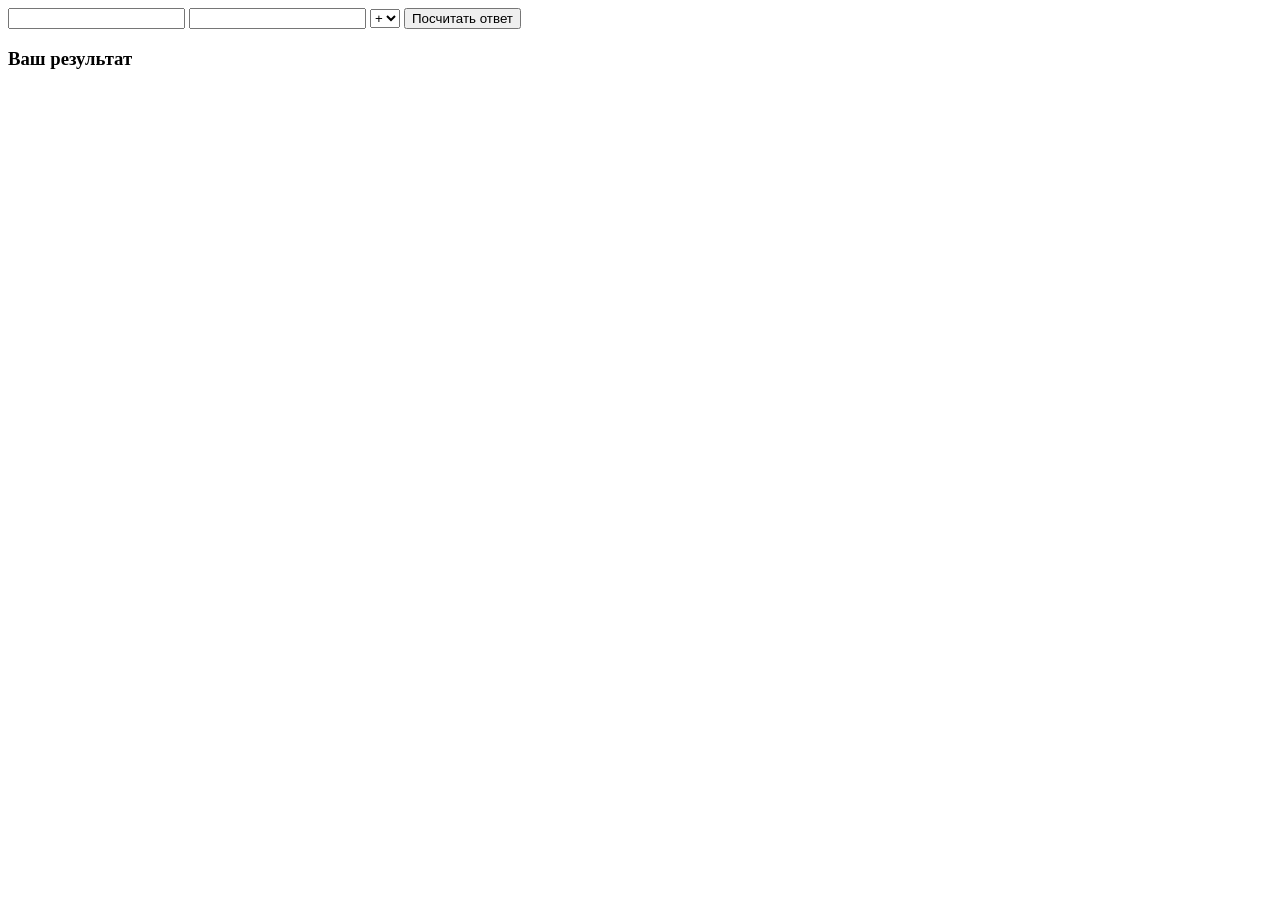
==== calculator/index.html @ deae7e1e "calculator task" ====
<!DOCTYPE html>
<html lang="en">
<head>
    <meta charset="UTF-8">
    <meta name="viewport" content="width=device-width, initial-scale=1.0">
    <title>Document</title>
    <link rel="stylesheet" href="style.css">
</head>
<body>

    <input id="first" type="number">
    <input id="second" type="number">

    <select name="operator" id="operation">
        <option value="+">+</option>
        <option value="-">-</option>
        <option value="*">*</option>
        <option value="/">/</option>
    </select>
  
    <button id="mybtn" onclick="">Посчитать ответ</button>

    <h3>Ваш результат</h3>
    <span id="result"></span>

    
    <script src="./script.js"></script>
</body>
</html>
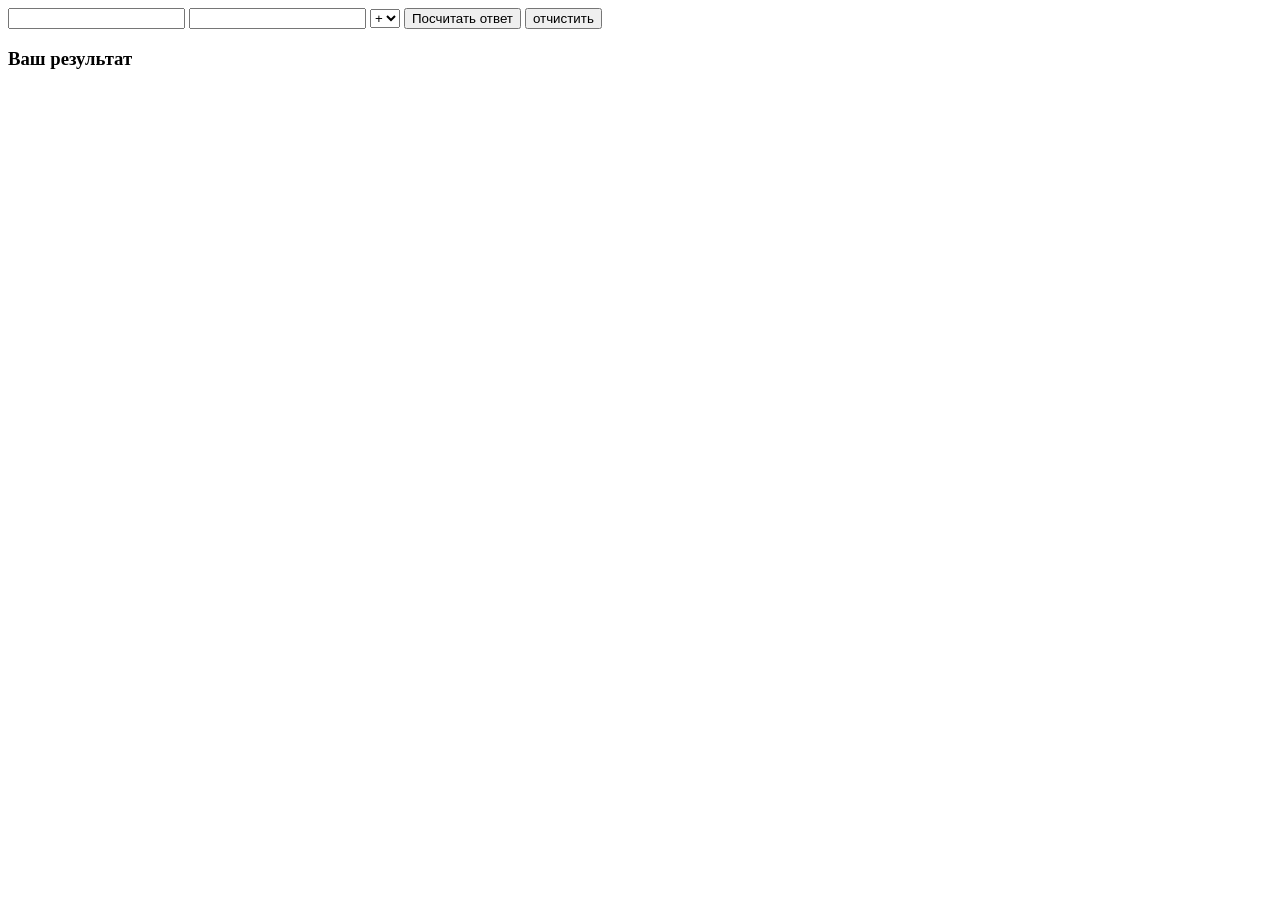
==== commit 158b9b8a: "calculator task" ====
--- a/calculator/index.html
+++ b/calculator/index.html
@@ -8,8 +8,8 @@
 </head>
 <body>
 
-    <input id="first" type="number">
-    <input id="second" type="number">
+    <input id="first" type="">
+    <input id="second" type="">
 
     <select name="operator" id="operation">
         <option value="+">+</option>
@@ -19,11 +19,11 @@
     </select>
   
     <button id="mybtn" onclick="">Посчитать ответ</button>
-
+    <button id="btndel" onclick="">отчистить</button>
     <h3>Ваш результат</h3>
     <span id="result"></span>
 
-    
+
     <script src="./script.js"></script>
 </body>
 </html>
